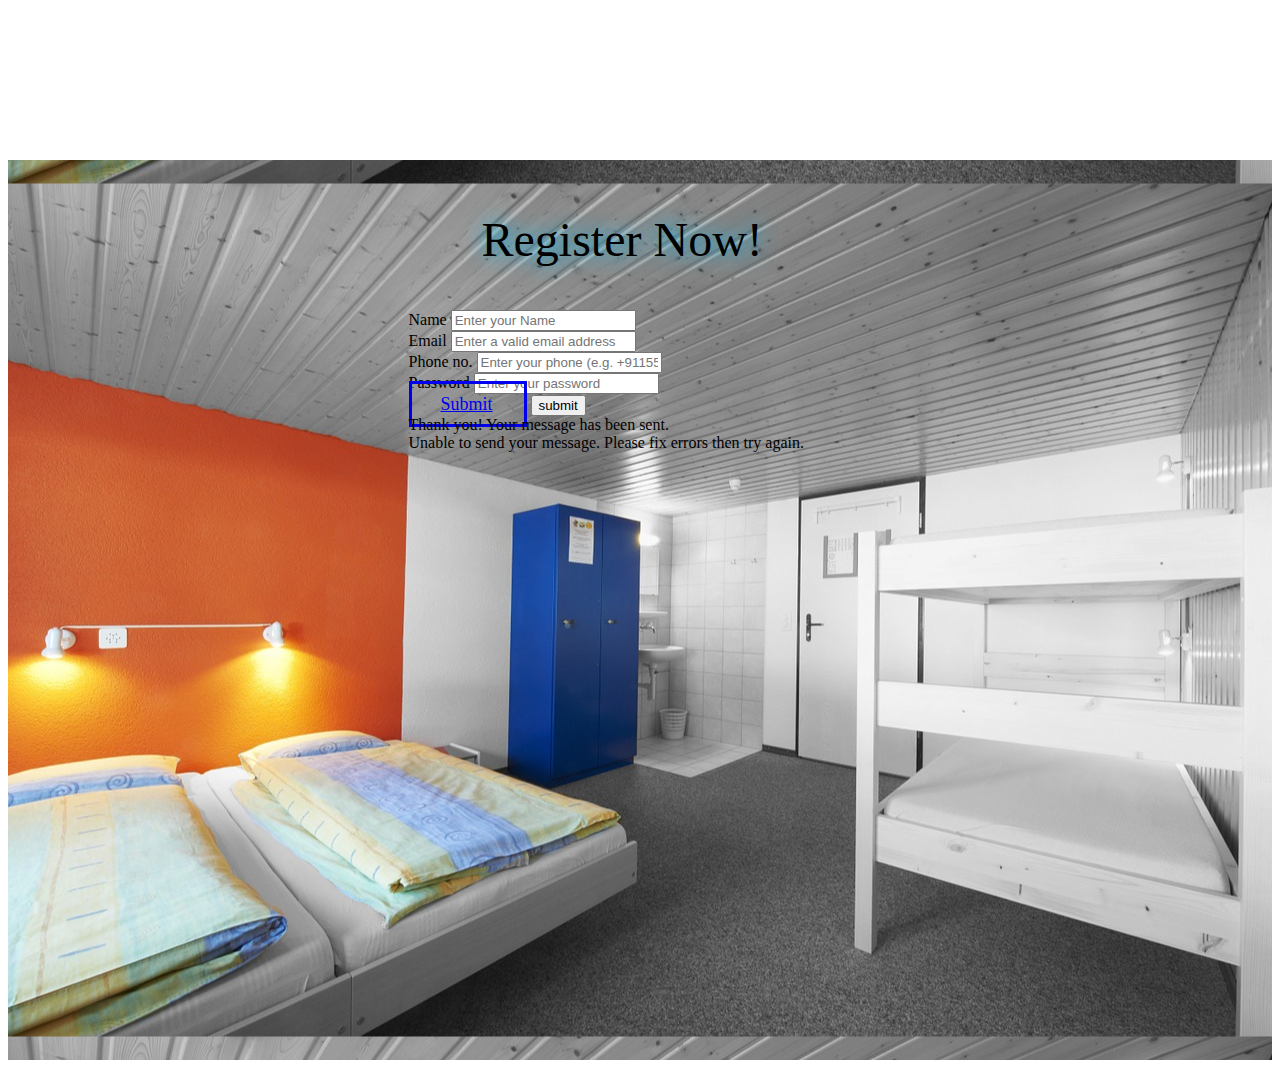
==== register.html @ 21797174 "register" ====
<!DOCTYPE html>
<html style="font-size: 16px;">
  <head>
    <meta name="viewport" content="width=device-width, initial-scale=1.0">
    <meta charset="utf-8">
    <meta name="keywords" content="Register Now!​​">
    <meta name="description" content="">
    <meta name="page_type" content="np-template-header-footer-from-plugin">
    <title>register</title>
    <link rel="stylesheet" href="nicepage.css" media="screen">
<link rel="stylesheet" href="register.css" media="screen">
    <script class="u-script" type="text/javascript" src="jquery.js" defer=""></script>
    <script class="u-script" type="text/javascript" src="nicepage.js" defer=""></script>
    <meta name="generator" content="Nicepage 4.3.3, nicepage.com">
    <link id="u-theme-google-font" rel="stylesheet" href="https://fonts.googleapis.com/css?family=Roboto:100,100i,300,300i,400,400i,500,500i,700,700i,900,900i|Open+Sans:300,300i,400,400i,600,600i,700,700i,800,800i">
    
    
    <script type="application/ld+json">{
		"@context": "http://schema.org",
		"@type": "Organization",
		"name": ""
}</script>
    <meta name="theme-color" content="#478ac9">
    <meta property="og:title" content="register">
    <meta property="og:type" content="website">
  </head>
  <body class="u-body">
    <section class="u-align-center u-clearfix u-image u-section-1" id="sec-412c" data-image-width="150" data-image-height="99">
      <div class="u-clearfix u-sheet u-sheet-1">
        <div class="u-container-style u-grey-50 u-group u-opacity u-opacity-55 u-radius-9 u-shape-round u-group-1">
          <div class="u-container-layout u-container-layout-1">
            <h2 class="u-text u-text-palette-4-base u-text-1">Register Now!<span style="font-weight: 700;">
                <span style="font-weight: 400;"></span>
              </span>
            </h2>
            <div class="u-form u-form-1">
              <form action="#" method="POST" class="u-clearfix u-form-spacing-9 u-form-vertical u-inner-form" source="custom" name="form" style="padding: 10px;">
                <input type="hidden" id="siteId" name="siteId" value="347207090">
                <input type="hidden" id="pageId" name="pageId" value="113369308">
                <div class="u-form-group u-form-name">
                  <label for="name-ba1f" class="u-label">Name</label>
                  <input type="text" placeholder="Enter your Name" id="name-ba1f" name="name" class="u-border-1 u-border-grey-30 u-input u-input-rectangle u-white" required="">
                </div>
                <div class="u-form-email u-form-group">
                  <label for="email-ba1f" class="u-label">Email</label>
                  <input type="email" placeholder="Enter a valid email address" id="email-ba1f" name="email" class="u-border-1 u-border-grey-30 u-input u-input-rectangle u-white" required="">
                </div>
                <div class="u-form-group u-form-phone u-form-group-3">
                  <label for="phone-e143" class="u-label">Phone no.</label>
                  <input type="tel" pattern="\+?\d{0,3}[\s\(\-]?([0-9]{2,3})[\s\)\-]?([\s\-]?)([0-9]{3})[\s\-]?([0-9]{2})[\s\-]?([0-9]{2})" placeholder="Enter your phone (e.g. +91155552675)" id="phone-e143" name="phone" class="u-border-1 u-border-grey-30 u-input u-input-rectangle u-white" required="">
                </div>
                <div class="u-form-group u-form-group-4">
                  <label for="text-de8d" class="u-label">Password</label>
                  <input type="text" placeholder="Enter your password" id="text-de8d" name="pass" class="u-border-1 u-border-grey-30 u-input u-input-rectangle u-white" required="required">
                </div>
                <div class="u-align-center u-form-group u-form-submit">
                  <a href="#" class="u-border-4 u-border-grey-75 u-btn u-btn-round u-btn-submit u-button-style u-hover-palette-1-dark-2 u-radius-20 u-btn-1">Submit</a>
                  <input type="submit" value="submit" class="u-form-control-hidden">
                </div>
                <div class="u-form-send-message u-form-send-success"> Thank you! Your message has been sent. </div>
                <div class="u-form-send-error u-form-send-message"> Unable to send your message. Please fix errors then try again. </div>
                <input type="hidden" value="" name="recaptchaResponse">
              </form>
            </div>
          </div>
        </div>
      </div>
    </section>
    
    
    
    <!-- <section class="u-backlink u-clearfix u-grey-80">
      <a class="u-link" href="https://nicepage.com/website-templates" target="_blank">
        <span>Website Templates</span>
      </a>
      <p class="u-text">
        <span>created with</span>
      </p>
      <a class="u-link" href="" target="_blank">
        <span>Website Builder Software</span>
      </a>. 
    </section> -->
  </body>
</html>
---- register.css ----
.u-section-1 {
  background-image: url("image/9e9829bf49df3d6fbe4e3ea890e0796262fa33b55f54982a5a68b7b950874f8198770d4dc8ce3023def3c779b3877c115c5492a4420f1b00581466_1280.jpg");
  background-position: 50% 50%;
}

.u-section-1 .u-sheet-1 {
  min-height: 100vh;
}

.u-section-1 .u-group-1 {
  width: 751px;
  min-height: 570px;
  height: auto;
  margin: 160px auto 0;
}

.u-section-1 .u-container-layout-1 {
  padding: 40px 30px 4px;
}

.u-section-1 .u-text-1 {
  font-size: 3rem;
  font-weight: normal;
  margin: 12px 198px 0 187px;
}

.u-section-1 .u-form-1 {
  height: 428px;
  margin: 33px 66px 0 104px;
}

.u-section-1 .u-form-group-3 {
  margin-left: 0;
}

.u-section-1 .u-form-group-4 {
  margin-left: 0;
}

.u-section-1 .u-btn-1 {
  border-style: solid;
  font-size: 1.125rem;
  padding: 10px 31px 10px 29px;
}

@media (max-width: 1199px) {
  .u-section-1 .u-sheet-1 {
    min-height: 582px;
  }

  .u-section-1 .u-group-1 {
    height: auto;
  }

  .u-section-1 .u-text-1 {
    width: 267px;
  }

  .u-section-1 .u-form-1 {
    width: 570px;
  }

  .u-section-1 .u-form-group-3 {
    width: 570px;
    margin-top: 30px;
    margin-right: 66px;
    margin-bottom: 0;
  }
}

@media (max-width: 991px) {
  .u-section-1 .u-group-1 {
    width: 720px;
  }

  .u-section-1 .u-container-layout-1 {
    padding-top: 30px;
  }

  .u-section-1 .u-text-1 {
    margin-right: 183px;
    margin-left: 172px;
  }

  .u-section-1 .u-form-1 {
    margin-right: 51px;
    margin-left: 89px;
  }

  .u-section-1 .u-form-group-3 {
    margin-right: 26px;
    margin-left: 64px;
  }
}

@media (max-width: 767px) {
  .u-section-1 .u-group-1 {
    width: 540px;
  }

  .u-section-1 .u-container-layout-1 {
    padding-left: 10px;
    padding-right: 10px;
  }

  .u-section-1 .u-text-1 {
    margin-right: 113px;
    margin-left: 102px;
  }

  .u-section-1 .u-form-1 {
    width: 520px;
    margin-right: 0;
    margin-left: 0;
  }

  .u-section-1 .u-form-group-3 {
    width: 520px;
    margin-right: 0;
    margin-left: 0;
  }
}

@media (max-width: 575px) {
  .u-section-1 .u-group-1 {
    width: 340px;
  }

  .u-section-1 .u-text-1 {
    margin-right: 13px;
    margin-left: 2px;
    font-size: 1.5rem;
  }

  .u-section-1 .u-form-1 {
    width: 320px;
  }

  .u-section-1 .u-form-group-3 {
    width: 320px;
  }
}
.u-text {
text-shadow: 0 0 20px #12baed;
}
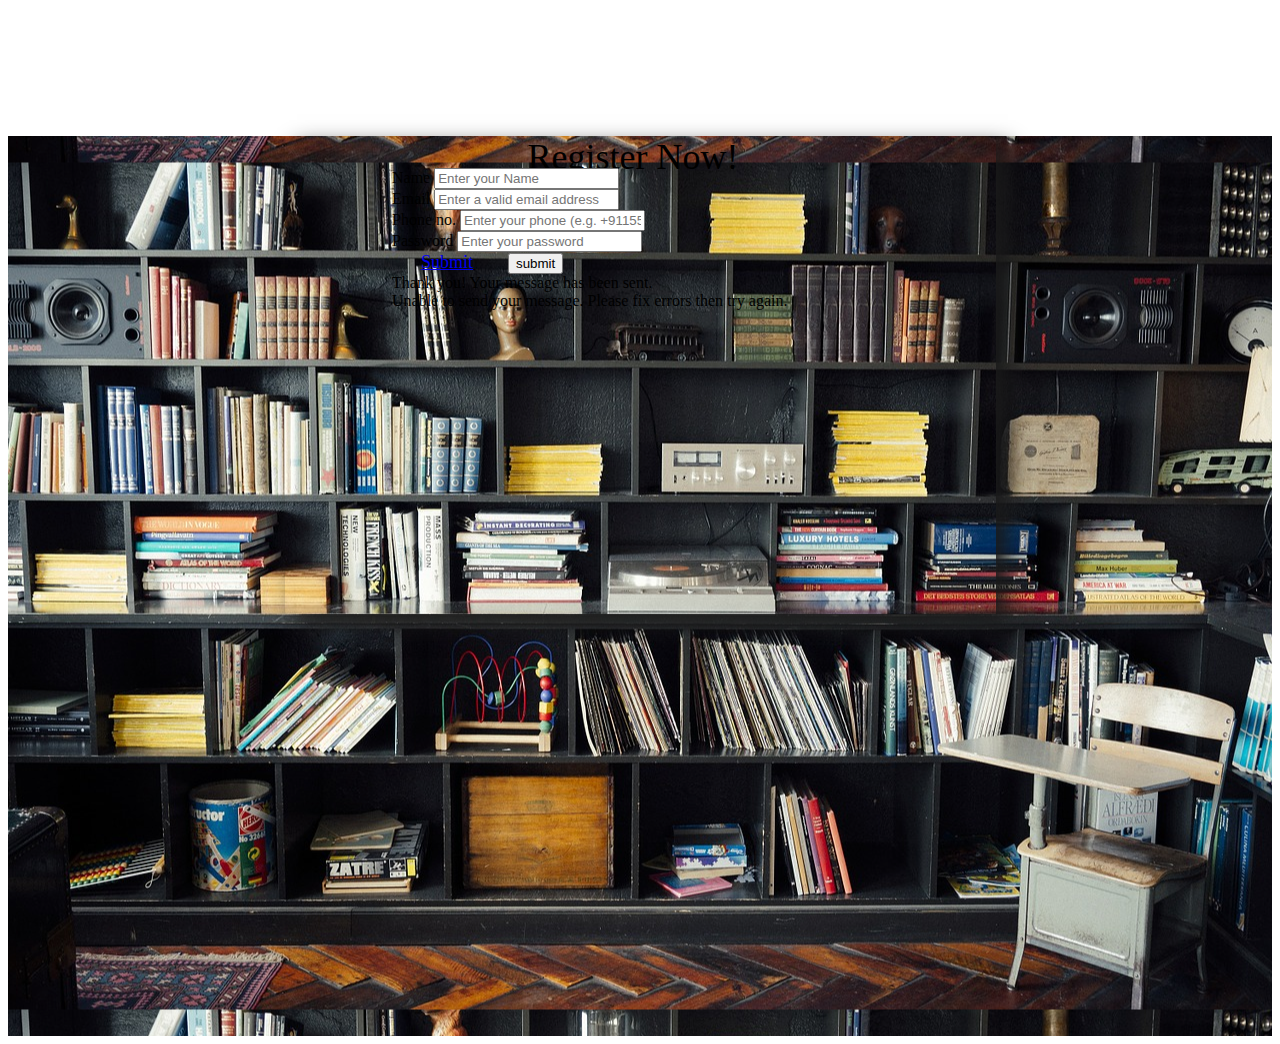
==== commit 38c6ef0b: "register new" ====
--- a/register.html
+++ b/register.html
@@ -25,9 +25,9 @@
     <meta property="og:type" content="website">
   </head>
   <body class="u-body">
-    <section class="u-align-center u-clearfix u-image u-section-1" id="sec-412c" data-image-width="150" data-image-height="99">
+    <section class="u-align-center u-clearfix u-image u-section-1" id="sec-412c" data-image-width="1280" data-image-height="847">
       <div class="u-clearfix u-sheet u-sheet-1">
-        <div class="u-container-style u-grey-50 u-group u-opacity u-opacity-55 u-radius-9 u-shape-round u-group-1">
+        <div class="u-container-style u-group u-opacity u-opacity-50 u-palette-5-dark-3 u-radius-9 u-shape-round u-group-1">
           <div class="u-container-layout u-container-layout-1">
             <h2 class="u-text u-text-palette-4-base u-text-1">Register Now!<span style="font-weight: 700;">
                 <span style="font-weight: 400;"></span>
@@ -35,8 +35,6 @@
             </h2>
             <div class="u-form u-form-1">
               <form action="#" method="POST" class="u-clearfix u-form-spacing-9 u-form-vertical u-inner-form" source="custom" name="form" style="padding: 10px;">
-                <input type="hidden" id="siteId" name="siteId" value="347207090">
-                <input type="hidden" id="pageId" name="pageId" value="113369308">
                 <div class="u-form-group u-form-name">
                   <label for="name-ba1f" class="u-label">Name</label>
                   <input type="text" placeholder="Enter your Name" id="name-ba1f" name="name" class="u-border-1 u-border-grey-30 u-input u-input-rectangle u-white" required="">
@@ -54,7 +52,7 @@
                   <input type="text" placeholder="Enter your password" id="text-de8d" name="pass" class="u-border-1 u-border-grey-30 u-input u-input-rectangle u-white" required="required">
                 </div>
                 <div class="u-align-center u-form-group u-form-submit">
-                  <a href="#" class="u-border-4 u-border-grey-75 u-btn u-btn-round u-btn-submit u-button-style u-hover-palette-1-dark-2 u-radius-20 u-btn-1">Submit</a>
+                  <a href="#" class="u-border-none u-btn u-btn-round u-btn-submit u-button-style u-palette-4-base u-radius-20 u-text-white u-btn-1">Submit</a>
                   <input type="submit" value="submit" class="u-form-control-hidden">
                 </div>
                 <div class="u-form-send-message u-form-send-success"> Thank you! Your message has been sent. </div>
--- a/register.css
+++ b/register.css
@@ -1,5 +1,5 @@
  .u-section-1 {
-  background-image: url("image/9e9829bf49df3d6fbe4e3ea890e0796262fa33b55f54982a5a68b7b950874f8198770d4dc8ce3023def3c779b3877c115c5492a4420f1b00581466_1280.jpg");
+  background-image: url("image/d3140d47a93d6d678eff76e512255a7027a74d148598949d223160a949836886c56f627889157d71b52e3a8c987c6bfecf11eb209519af561b01fd_1280.jpg");
   background-position: 50% 50%;
 }
 
@@ -8,25 +8,28 @@
 }
 
 .u-section-1 .u-group-1 {
-  width: 751px;
-  min-height: 570px;
+  width: 711px;
+  min-height: 478px;
   height: auto;
-  margin: 160px auto 0;
+  box-shadow: 12px 11px 22px 0px rgba(26,26,26,1);
+  margin: 136px auto 60px;
 }
 
 .u-section-1 .u-container-layout-1 {
-  padding: 40px 30px 4px;
+  padding: 0 30px;
 }
 
 .u-section-1 .u-text-1 {
-  font-size: 3rem;
   font-weight: normal;
-  margin: 12px 198px 0 187px;
+  font-size: 2.25rem;
+  width: 225px;
+  margin: 31px auto 0;
 }
 
 .u-section-1 .u-form-1 {
-  height: 428px;
-  margin: 33px 66px 0 104px;
+  height: 427px;
+  width: 516px;
+  margin: -20px auto 0;
 }
 
 .u-section-1 .u-form-group-3 {
@@ -38,14 +41,15 @@
 }
 
 .u-section-1 .u-btn-1 {
-  border-style: solid;
+  border-style: none;
   font-size: 1.125rem;
+  background-image: none;
   padding: 10px 31px 10px 29px;
 }
 
 @media (max-width: 1199px) {
   .u-section-1 .u-sheet-1 {
-    min-height: 582px;
+    min-height: 806px;
   }
 
   .u-section-1 .u-group-1 {
@@ -69,24 +73,6 @@
 }
 
 @media (max-width: 991px) {
-  .u-section-1 .u-group-1 {
-    width: 720px;
-  }
-
-  .u-section-1 .u-container-layout-1 {
-    padding-top: 30px;
-  }
-
-  .u-section-1 .u-text-1 {
-    margin-right: 183px;
-    margin-left: 172px;
-  }
-
-  .u-section-1 .u-form-1 {
-    margin-right: 51px;
-    margin-left: 89px;
-  }
-
   .u-section-1 .u-form-group-3 {
     margin-right: 26px;
     margin-left: 64px;
@@ -94,6 +80,10 @@
 }
 
 @media (max-width: 767px) {
+  .u-section-1 .u-sheet-1 {
+    min-height: 786px;
+  }
+
   .u-section-1 .u-group-1 {
     width: 540px;
   }
@@ -103,15 +93,8 @@
     padding-right: 10px;
   }
 
-  .u-section-1 .u-text-1 {
-    margin-right: 113px;
-    margin-left: 102px;
-  }
-
   .u-section-1 .u-form-1 {
     width: 520px;
-    margin-right: 0;
-    margin-left: 0;
   }
 
   .u-section-1 .u-form-group-3 {
@@ -122,13 +105,15 @@
 }
 
 @media (max-width: 575px) {
+  .u-section-1 .u-sheet-1 {
+    min-height: 633px;
+  }
+
   .u-section-1 .u-group-1 {
     width: 340px;
   }
 
   .u-section-1 .u-text-1 {
-    margin-right: 13px;
-    margin-left: 2px;
     font-size: 1.5rem;
   }
 
@@ -140,6 +125,3 @@
     width: 320px;
   }
 }
-.u-text {
-text-shadow: 0 0 20px #12baed;
-}